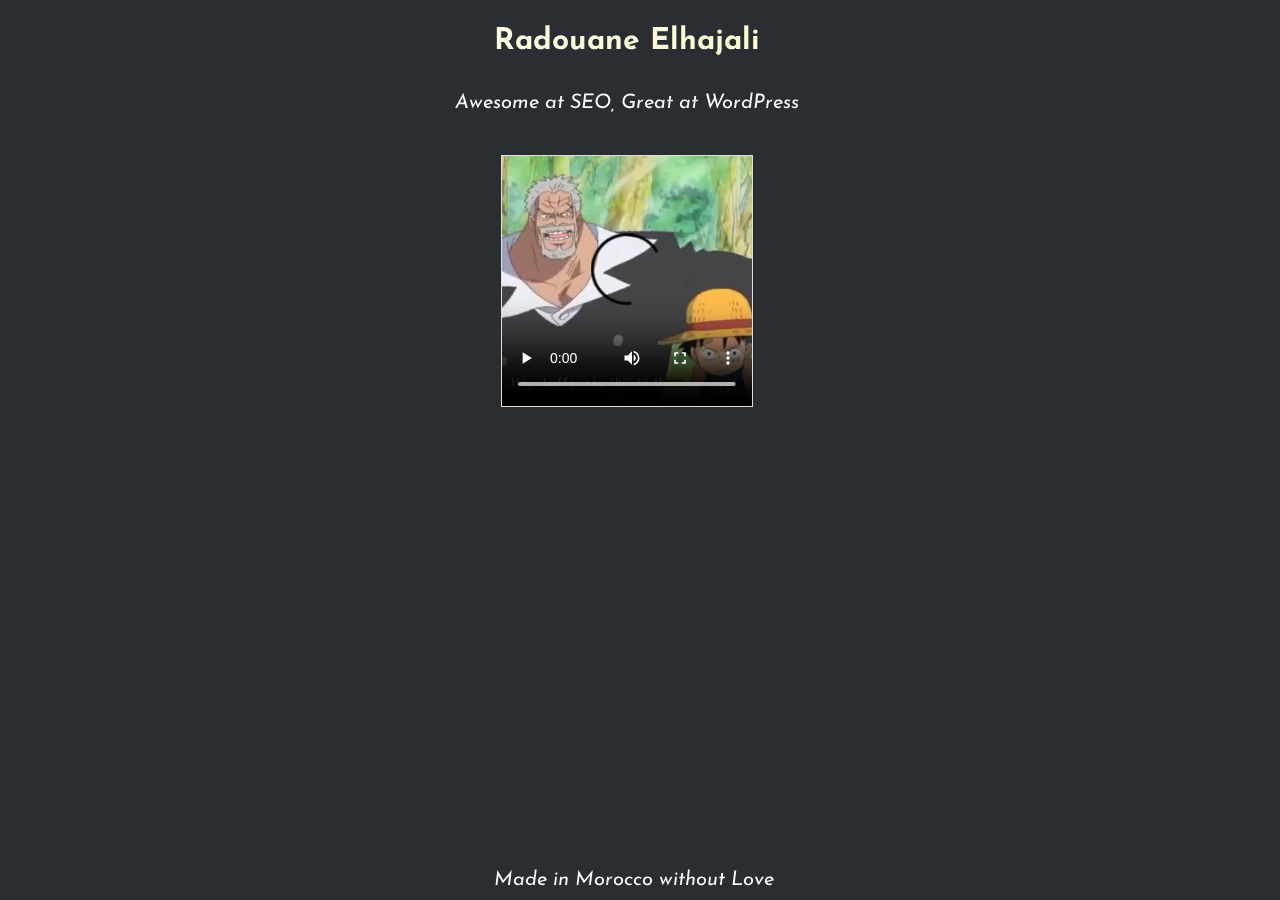
==== index.html @ 039e9da6 "Add files via upload" ====
<!DOCTYPE html>
<html lang="en">
<head>
    <meta charset="UTF-8">
    <meta http-equiv="X-UA-Compatible" content="IE=edge">
    <meta name="viewport" content="width=device-width, initial-scale=1.0">
    <meta name="robots" content="index, follow" />
    <meta name="description" content="SEO, WordPress, Web development.">
    <meta name="author" content="Radouane Elhajali">
    <link rel="stylesheet" href="style.css">
    <title>Radouane Elhajali</title>
</head>
<body>
    <br>
    <div class="first-text">
    <h1>Radouane Elhajali</h1>
    <br>
    <p>Awesome at SEO, Great at WordPress</p>
    </div>
<br>
<br>
    <video class="luffy-video" src="Luffy.mp4" controls>Luffy saying Yo</video>
    <footer class="footer"> <P> Made in Morocco without Love </P></footer>
</body>
</html>
---- style.css ----
@import url('https://fonts.googleapis.com/css2?family=Josefin+Sans:ital,wght@0,100;0,200;0,300;0,400;0,500;0,600;0,700;1,100;1,200;1,300;1,400;1,500;1,600;1,700&display=swap');
html, body{
    height: 98%;
    max-height: 98%;
    width: 99%;
    font-family: 'Josefin Sans', sans-serif;
    font-style: normal;
    background-color: hsl(210, 9%, 18%);
    margin: 0;
    padding: 0;
}
.luffy-video{
    height: 250px;
    width: 250px;
    display: block;
    margin: 0 auto;
    border: 1px solid #ddd;
}
p {
    padding: 5px;
    margin: 5px;
    text-align: center;
    color: transparent;
    text-transform: none;
    background-image: linear-gradient(to left, #eee,#ddd,#fff,#fff);
    -webkit-background-clip: text;
    animation: animate 5s linear infinite;
    -webkit-background-size:500%;
    background-size: 500%;
  }
  @keyframes animate{
    0% {
      background-position: 0 100%;
    }
    50% {
      background-position: 100% 0;
    }
    100% {
      background-position: 0 100%;
    }
}
.first-text{
    text-align: center;
}
h1{
    font-size: 30px;
    font-weight: 700;
}
p{
    font-size: 20px;
    font-weight: 400;
    font-style: italic;
}
h1, h2, h3, h4, h5, h6 {
    padding: 5px;
    margin: 5px;
    text-align: center;
    color: transparent;
    text-transform: none;
    background-image: linear-gradient(to left, #ffffff,#eee,rgb(239, 241, 122),#fff);
    -webkit-background-clip: text;
    animation: animate 3s linear infinite;
    -webkit-background-size:500%;
    background-size: 500%;
  }
  @keyframes animate{
    0% {
      background-position: 0 100%;
    }
    50% {
      background-position: 100% 0;
    }
    100% {
      background-position: 0 100%;
    }
}
.footer{
    position: fixed;
    left: 0px;
    bottom: 0px;
    width: 99%;
    text-align: center;
}
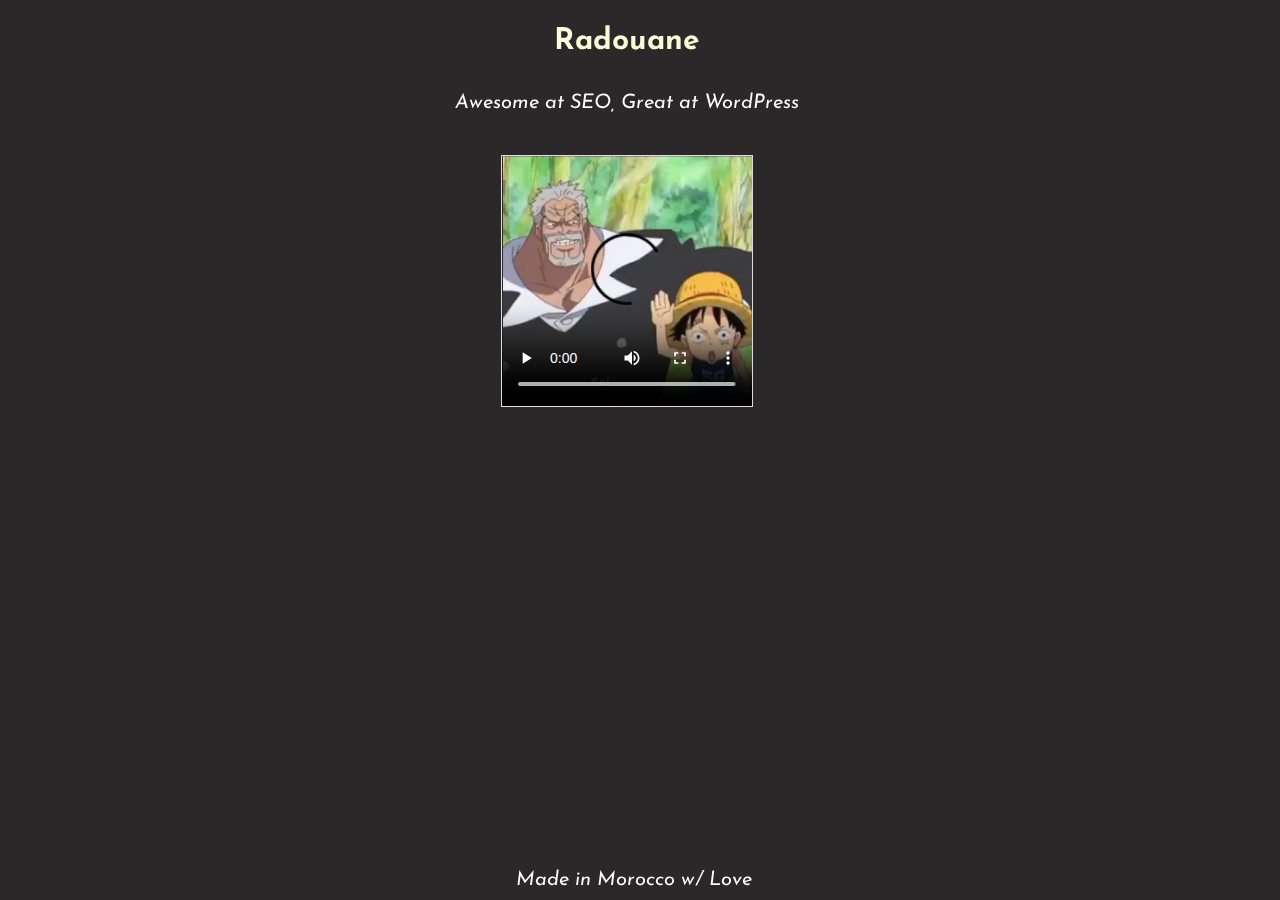
==== commit 9ee5d188: "Add files via upload" ====
--- a/index.html
+++ b/index.html
@@ -6,20 +6,39 @@
     <meta name="viewport" content="width=device-width, initial-scale=1.0">
     <meta name="robots" content="index, follow" />
     <meta name="description" content="SEO, WordPress, Web development.">
-    <meta name="author" content="Radouane Elhajali">
+    <meta name="author" content="Radouane">
+    <meta name="msapplication-TileColor" content="#2b5797">
+    <meta name="theme-color" content="#ffffff">
+    <meta property="og:type" content="website">
+    <meta property="og:title" content="Radouane">
+    <meta property="og:url" content="https://Radouane.me/">
+    <meta property="og:description" content="SEO, WordPress, Web development.">
+    <meta property="og:image" content="https://radouane.me/logo.png">
+    <meta name="twitter:card" content="summary">
+    <meta name="twitter:site" content="@RadouaneSEO">
+    <meta name="twitter:creator" content="@RadouaneSEO">
+    <meta name="x-build-time" content="Wed, 27 July 2022 12:53:60 +0000">
+    <link rel="apple-touch-icon" sizes="180x180" href="/apple-touch-icon.png">
+    <link rel="icon" type="image/png" sizes="32x32" href="/favicon-32x32.png">
+    <link rel="icon" type="image/png" sizes="16x16" href="/favicon-16x16.png">
+    <link rel="manifest" href="/site.webmanifest">
+    <link rel="mask-icon" href="/safari-pinned-tab.svg" color="#5bbad5">
+    <link rel="canonical" href="https://Radouane.me/">
     <link rel="stylesheet" href="style.css">
-    <title>Radouane Elhajali</title>
+    <title>Radouane - SEO, WordPress, Web development</title>
 </head>
 <body>
-    <br>
+ <main>
+     <br> 
     <div class="first-text">
-    <h1>Radouane Elhajali</h1>
-    <br>
-    <p>Awesome at SEO, Great at WordPress</p>
+        <h1>Radouane </h1>
+     <br>
+        <p>Awesome at SEO, Great at WordPress</p>
     </div>
-<br>
-<br>
-    <video class="luffy-video" src="Luffy.mp4" controls>Luffy saying Yo</video>
-    <footer class="footer"> <P> Made in Morocco without Love </P></footer>
+     <br>
+     <br>
+    <video class="luffy-video" src="Luffy.mp4" controls poster="luffy video poster.jpg">Luffy saying Yo</video>
+ </main>
+    <footer class="footer"> <p> Made in Morocco w/ Love </p></footer>
 </body>
 </html>--- a/style.css
+++ b/style.css
@@ -5,7 +5,7 @@
     width: 99%;
     font-family: 'Josefin Sans', sans-serif;
     font-style: normal;
-    background-color: hsl(210, 9%, 18%);
+    background-color: hsl(0, 3%, 16%);
     margin: 0;
     padding: 0;
 }
@@ -80,4 +80,4 @@
     bottom: 0px;
     width: 99%;
     text-align: center;
-}+}
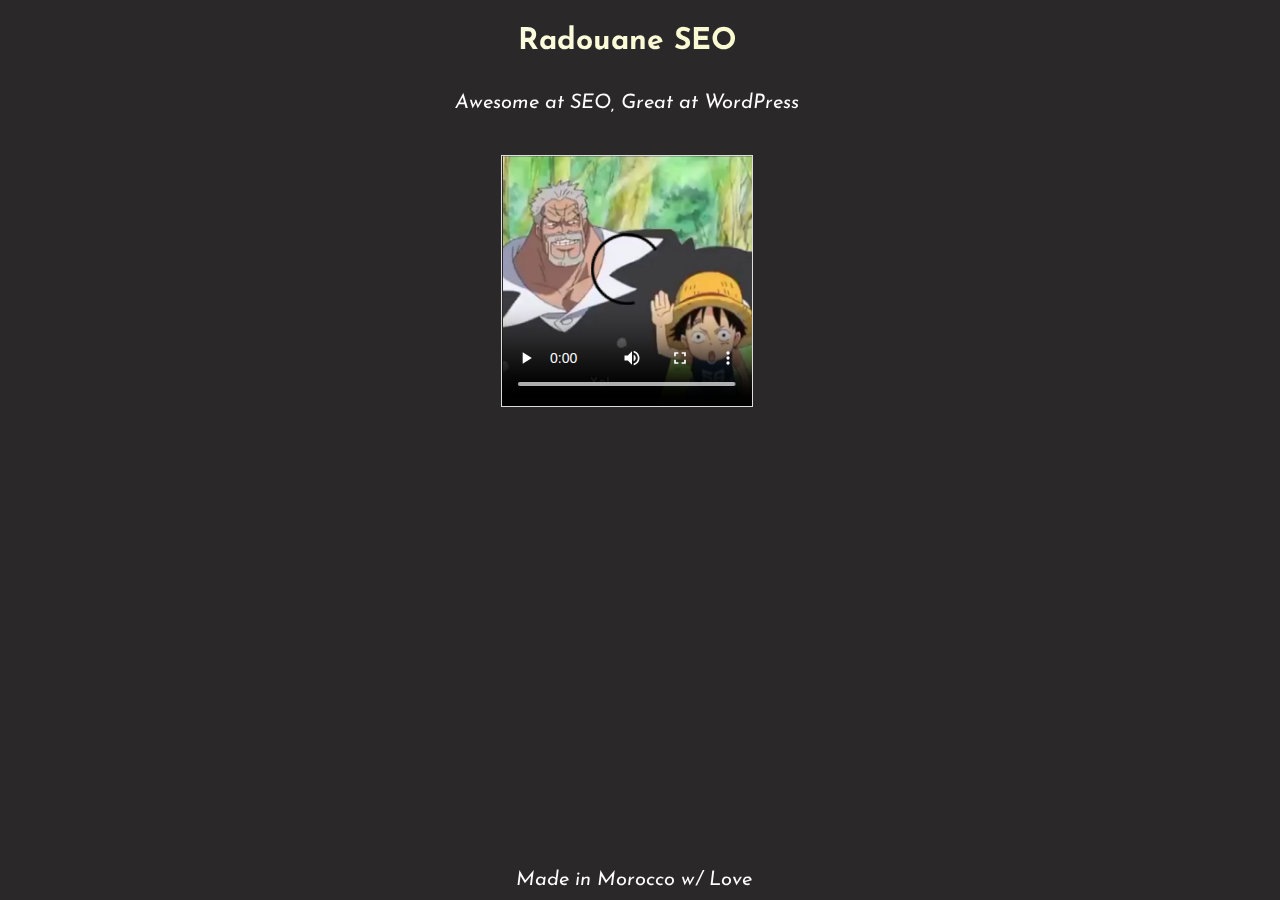
==== commit 9b29aa48: "Rename index (1).html to index.html" ====
--- a/index.html
+++ b/index.html
@@ -6,11 +6,11 @@
     <meta name="viewport" content="width=device-width, initial-scale=1.0">
     <meta name="robots" content="index, follow" />
     <meta name="description" content="SEO, WordPress, Web development.">
-    <meta name="author" content="Radouane">
+    <meta name="author" content="Radouane Elhajali">
     <meta name="msapplication-TileColor" content="#2b5797">
     <meta name="theme-color" content="#ffffff">
     <meta property="og:type" content="website">
-    <meta property="og:title" content="Radouane">
+    <meta property="og:title" content="Radouane SEO">
     <meta property="og:url" content="https://Radouane.me/">
     <meta property="og:description" content="SEO, WordPress, Web development.">
     <meta property="og:image" content="https://radouane.me/logo.png">
@@ -25,20 +25,49 @@
     <link rel="mask-icon" href="/safari-pinned-tab.svg" color="#5bbad5">
     <link rel="canonical" href="https://Radouane.me/">
     <link rel="stylesheet" href="style.css">
-    <title>Radouane - SEO, WordPress, Web development</title>
+    <title>Radouane SEO - SEO, WordPress, Web development</title>
 </head>
 <body>
  <main>
      <br> 
     <div class="first-text">
-        <h1>Radouane </h1>
+        <h1>Radouane SEO</h1>
      <br>
         <p>Awesome at SEO, Great at WordPress</p>
     </div>
      <br>
      <br>
     <video class="luffy-video" src="Luffy.mp4" controls poster="luffy video poster.jpg">Luffy saying Yo</video>
- </main>
+ </main> 
+     <div>
+        <p style="font-style: normal ;" id="info"></p>
+    <p style="font-style: normal ;" id="infotime"></p>
+ 
+
+
+<script>
+
+const getBtcData = async () => { 
+  fetch('https://min-api.cryptocompare.com/data/price?fsym=BTC&tsyms=USD')
+  .then(response => response.json())
+  .then(data => {
+  	console.log(data);
+    document.getElementById("info").innerHTML = '<b>1 BTC = ' + data.USD + ' USD</b>'
+  });
+}
+
+getBtcData();
+
+tcount=0
+setInterval(function(){
+  tcount++
+  if (tcount==10) {  getBtcData(); tcount=0}
+  document.getElementById("infotime").innerHTML = 'Next update in ' + (9-tcount) + ' seconds'
+},900);
+
+
+</script>
+     </div>
     <footer class="footer"> <p> Made in Morocco w/ Love </p></footer>
 </body>
-</html>+</html>
